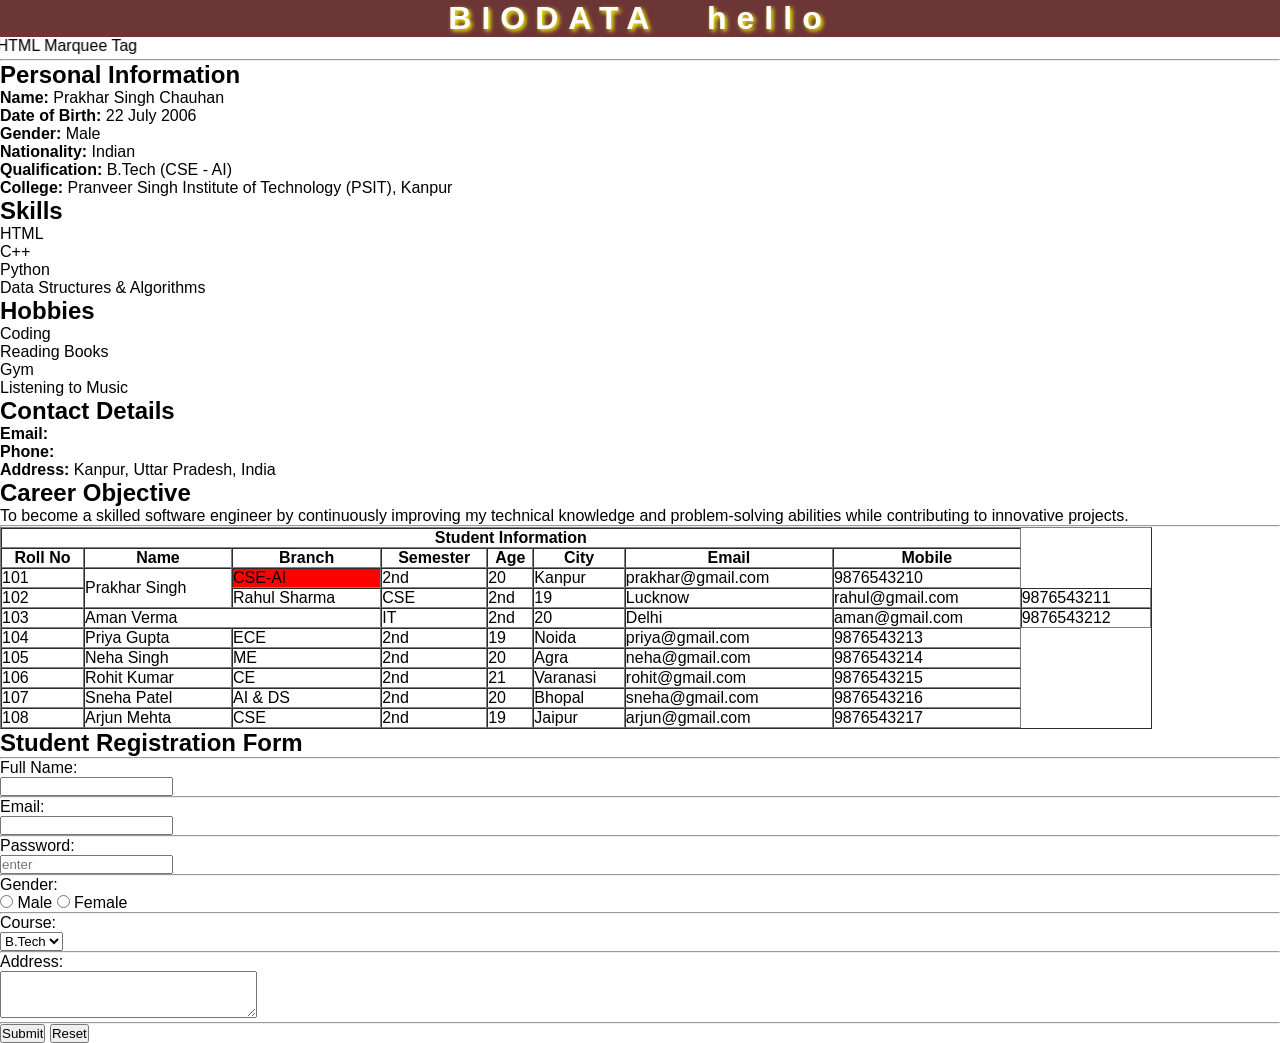
==== DEV/index.html @ 9b2eafa3 "hello intial commit" ====
<!doctype html>
<html>

<head>
    <title>Practice</title>
    <link rel="icon" href="./image.png" />
    <link rel="stylesheet" href="style.css" />
</head>

<body>
    <h1 align="center" class="head">BIODATA hello</h1>
    <marquee direction="right" behavior="scroll" scrollamount="10">
        Welcome to HTML Marquee Tag
    </marquee>
    <hr />


    <h2>Personal Information</h2>

    <p><b>Name:</b> Prakhar Singh Chauhan</p>
    <p><b>Date of Birth:</b> 22 July 2006</p>
    <p><b>Gender:</b> Male</p>
    <p><b>Nationality:</b> Indian</p>
    <p><b>Qualification:</b> B.Tech (CSE - AI)</p>
    <p><b>College:</b> Pranveer Singh Institute of Technology (PSIT), Kanpur</p>

    <h2>Skills</h2>
    <ul>
        <li>HTML</li>
        <li>C++</li>
        <li>Python</li>
        <li>Data Structures & Algorithms</li>
    </ul>

    <h2>Hobbies</h2>
    <ul>
        <li>Coding</li>
        <li>Reading Books</li>
        <li>Gym</li>
        <li>Listening to Music</li>
    </ul>

    <h2>Contact Details</h2>
    <p><b>Email:</b></p>
    <p><b>Phone:</b></p>
    <p><b>Address:</b> Kanpur, Uttar Pradesh, India</p>

    <h2>Career Objective</h2>
    <p>
        To become a skilled software engineer by continuously improving my
        technical knowledge and problem-solving abilities while contributing to
        innovative projects.
    </p>

    <hr>

    <table border="1" cellpadding="10" cellspacing="0" align="center" width="90%">

        <tr>
            <th colspan="8">Student Information</th>
        </tr>

        <tr>
            <th>Roll No</th>
            <th>Name</th>
            <th>Branch</th>
            <th>Semester</th>
            <th>Age</th>
            <th>City</th>
            <th>Email</th>
            <th>Mobile</th>
        </tr>

        <tr>
            <td>101</td>
            <td rowspan="2">Prakhar Singh</td>
            <td bgcolor="red">CSE-AI</td>
            <td>2nd</td>
            <td>20</td>
            <td>Kanpur</td>
            <td>prakhar@gmail.com</td>
            <td>9876543210</td>
        </tr>

        <tr>
            <td>102</td>
            <td>Rahul Sharma</td>
            <td>CSE</td>
            <td>2nd</td>
            <td>19</td>
            <td>Lucknow</td>
            <td>rahul@gmail.com</td>
            <td>9876543211</td>
        </tr>

        <tr>
            <td>103</td>
            <td colspan="2">Aman Verma</td>
            <td>IT</td>
            <td>2nd</td>
            <td>20</td>
            <td>Delhi</td>
            <td>aman@gmail.com</td>
            <td>9876543212</td>
        </tr>

        <tr>
            <td>104</td>
            <td>Priya Gupta</td>
            <td>ECE</td>
            <td>2nd</td>
            <td>19</td>
            <td>Noida</td>
            <td>priya@gmail.com</td>
            <td>9876543213</td>
        </tr>

        <tr>
            <td>105</td>
            <td>Neha Singh</td>
            <td>ME</td>
            <td>2nd</td>
            <td>20</td>
            <td>Agra</td>
            <td>neha@gmail.com</td>
            <td>9876543214</td>
        </tr>

        <tr>
            <td>106</td>
            <td>Rohit Kumar</td>
            <td>CE</td>
            <td>2nd</td>
            <td>21</td>
            <td>Varanasi</td>
            <td>rohit@gmail.com</td>
            <td>9876543215</td>
        </tr>

        <tr>
            <td>107</td>
            <td>Sneha Patel</td>
            <td>AI & DS</td>
            <td>2nd</td>
            <td>20</td>
            <td>Bhopal</td>
            <td>sneha@gmail.com</td>
            <td>9876543216</td>
        </tr>

        <tr>
            <td>108</td>
            <td>Arjun Mehta</td>
            <td>CSE</td>
            <td>2nd</td>
            <td>19</td>
            <td>Jaipur</td>
            <td>arjun@gmail.com</td>
            <td>9876543217</td>
        </tr>

    </table>

    <!-- student detail form -->

    <h2>Student Registration Form</h2>
    <hr>

    <form>

        <label>Full Name:</label><br>
        <input type="text" name="name">
        <hr>

        <label>Email:</label><br>
        <input type="email" name="email">
        <hr>

        <label>Password:</label><br>
        <input type="password" name="password" placeholder="enter">
        <hr>

        <label>Gender:</label><br>
        <input type="radio" name="gender"> Male
        <input type="radio" name="gender"> Female
        <hr>

        <label>Course:</label><br>
        <select>
            <option>B.Tech</option>
            <option>BCA</option>
            <option>B.Sc</option>
        </select>
        <hr>

        <label>Address:</label><br>
        <textarea rows="3" cols="30"></textarea>
        <hr>

        <input type="submit" value="Submit">
        <input type="reset" value="Reset">

    </form>



</body>

</html>
---- DEV/style.css ----
* {
  margin: 0;
  padding: 0;
  box-sizing: border-box;
}
body {
  font-family: Arial, Helvetica, sans-serif;
}

.head {
  background-color: rgb(108, 54, 54);
  color: white;
  word-spacing: 30px;
  letter-spacing: 10px;
  text-shadow: 2px 2px 4px #ffff00;
}
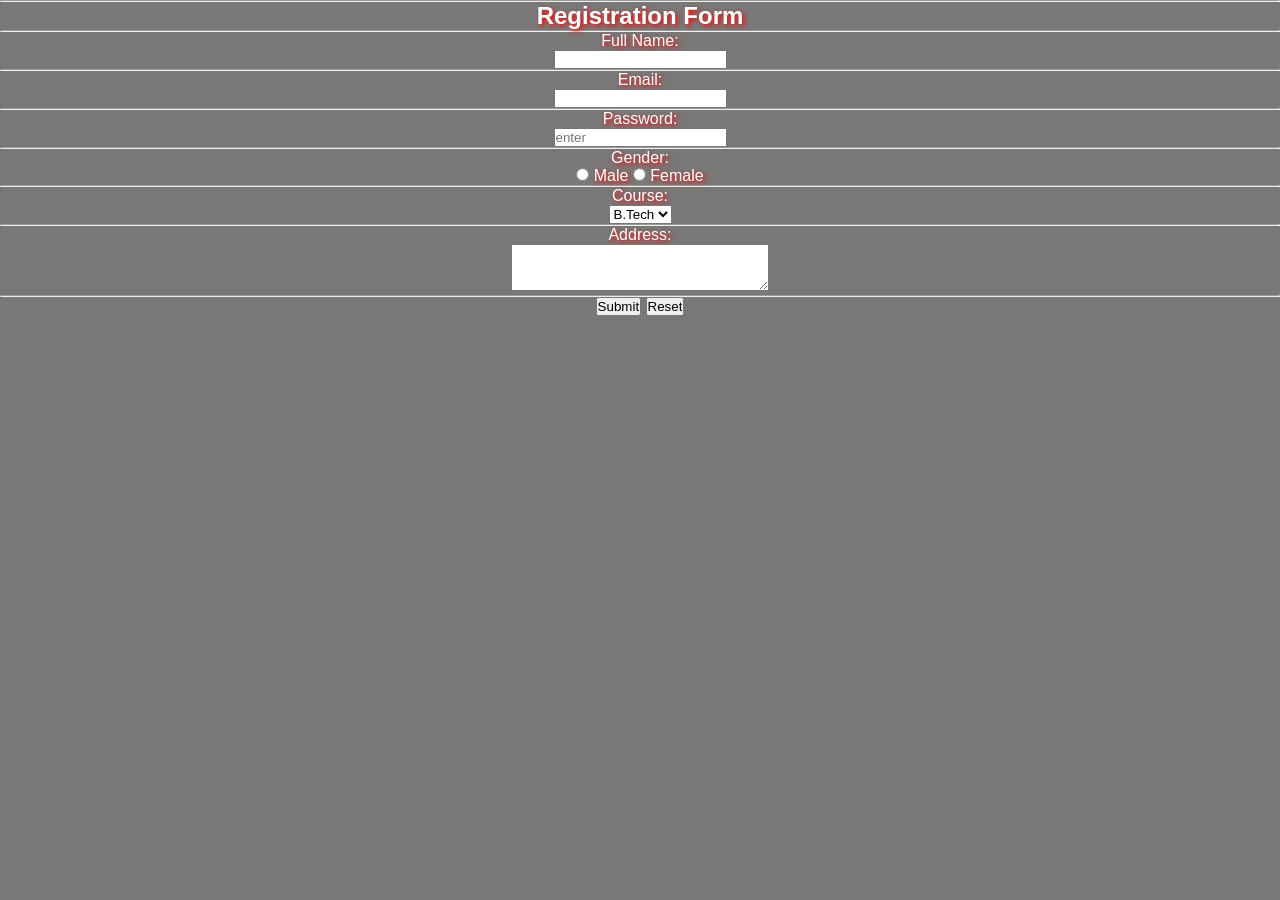
==== commit 5a9b08d8: "updatiion patch" ====
--- a/DEV/index.html
+++ b/DEV/index.html
@@ -8,7 +8,7 @@
 </head>
 
 <body>
-    <h1 align="center" class="head">BIODATA hello</h1>
+    <!-- <h1 align="center" class="head">BIODATA hello</h1>
     <marquee direction="right" behavior="scroll" scrollamount="10">
         Welcome to HTML Marquee Tag
     </marquee>
@@ -18,7 +18,8 @@
     <h2>Personal Information</h2>
 
     <p><b>Name:</b> Prakhar Singh Chauhan</p>
-    <p><b>Date of Birth:</b> 22 July 2006</p>
+    
+    <p><b>Date of Birth:</b> 22 Jul 2006</p>
     <p><b>Gender:</b> Male</p>
     <p><b>Nationality:</b> Indian</p>
     <p><b>Qualification:</b> B.Tech (CSE - AI)</p>
@@ -50,10 +51,10 @@
         To become a skilled software engineer by continuously improving my
         technical knowledge and problem-solving abilities while contributing to
         innovative projects.
-    </p>
+    </p> -->
 
     <hr>
-
+    <!-- 
     <table border="1" cellpadding="10" cellspacing="0" align="center" width="90%">
 
         <tr>
@@ -159,11 +160,11 @@
             <td>9876543217</td>
         </tr>
 
-    </table>
+    </table> -->
 
     <!-- student detail form -->
 
-    <h2>Student Registration Form</h2>
+    <h2> Registration Form</h2>
     <hr>
 
     <form>
--- a/DEV/style.css
+++ b/DEV/style.css
@@ -5,6 +5,10 @@
 }
 body {
   font-family: Arial, Helvetica, sans-serif;
+  background-color: #7a7777;
+  color: white;
+  text-align: center;
+  text-shadow: 2px 2px 4px #ff0000;
 }
 
 .head {
@@ -14,3 +18,6 @@
   letter-spacing: 10px;
   text-shadow: 2px 2px 4px #ffff00;
 }
+
+input {
+}
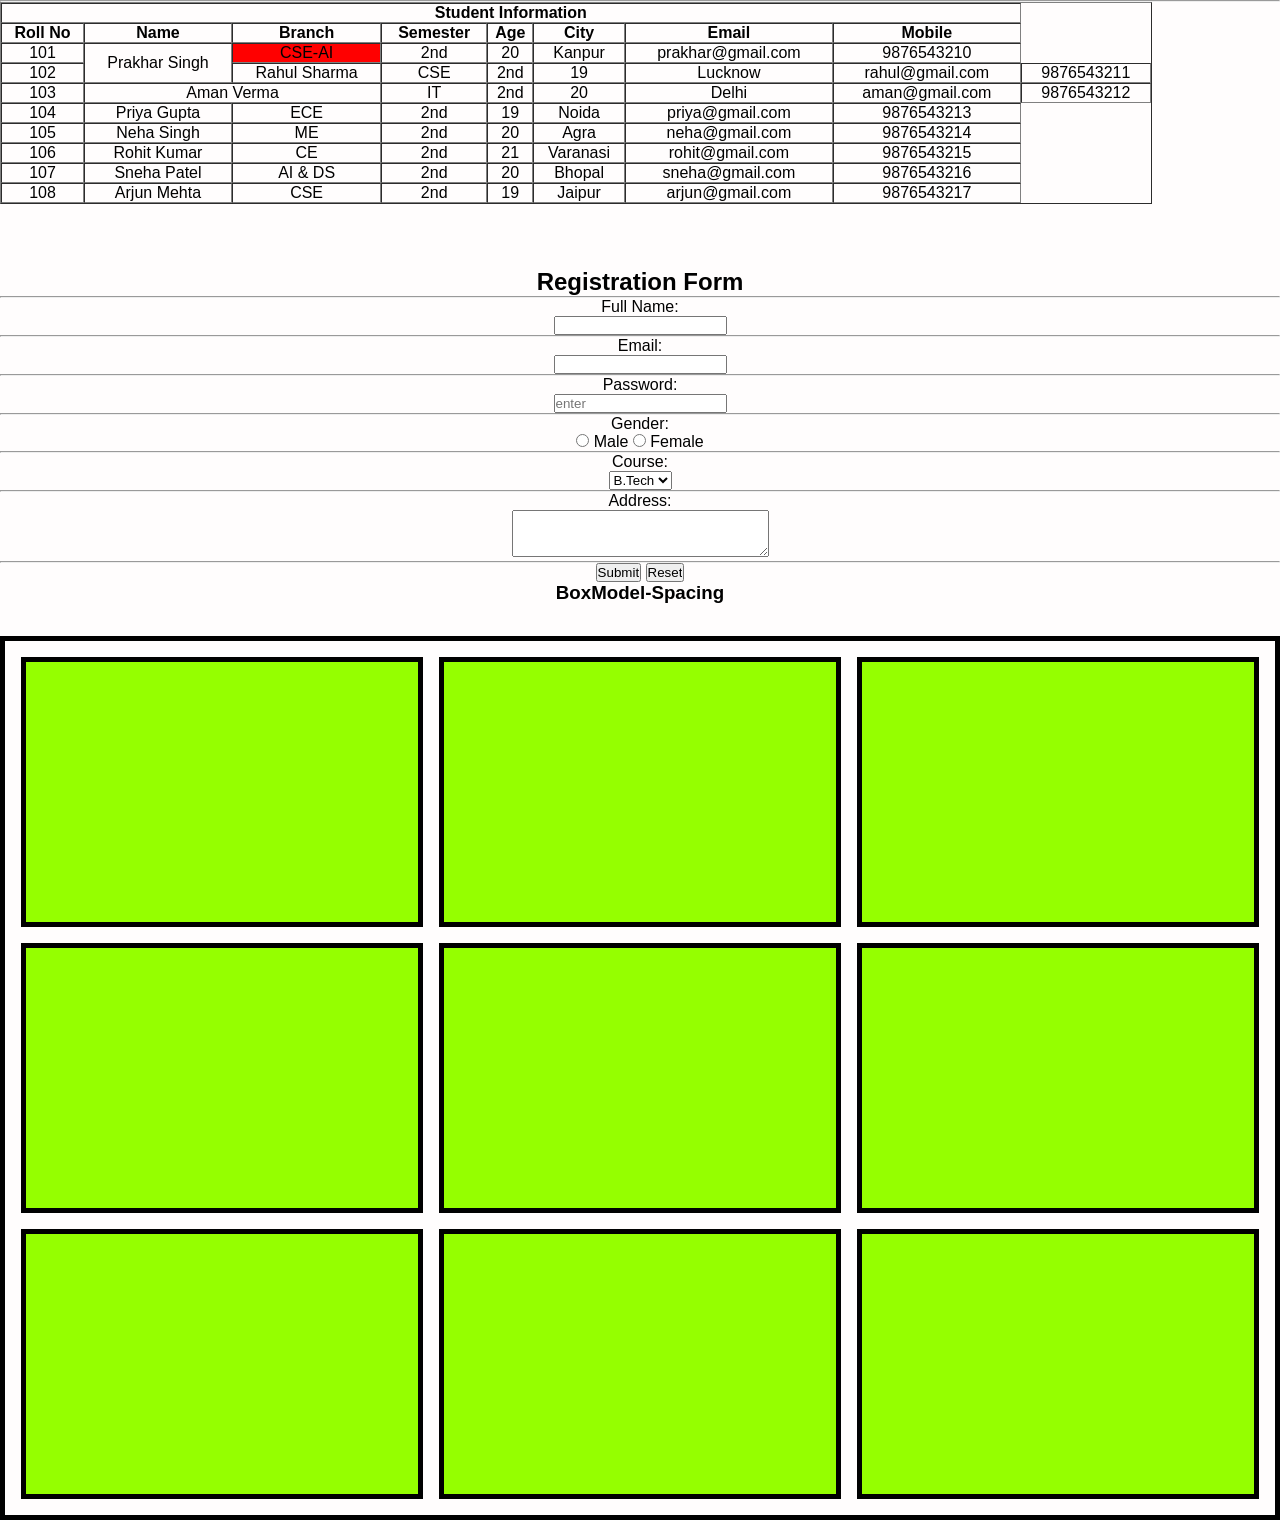
==== commit d61c283f: "updating college workss" ====
--- a/DEV/index.html
+++ b/DEV/index.html
@@ -54,8 +54,8 @@
     </p> -->
 
     <hr>
-    <!-- 
-    <table border="1" cellpadding="10" cellspacing="0" align="center" width="90%">
+
+    <table border="1" cellpadding="10" cellspacing="0" align="center" width="90%" class="tab">
 
         <tr>
             <th colspan="8">Student Information</th>
@@ -160,7 +160,7 @@
             <td>9876543217</td>
         </tr>
 
-    </table> -->
+    </table>
 
     <!-- student detail form -->
 
@@ -202,8 +202,19 @@
         <input type="reset" value="Reset">
 
     </form>
-
-
+    <h3 class="box_m">BoxModel-Spacing</h3>
+    <div class="box_p">
+
+        <div class="box"></div>
+        <div class="box"></div>
+        <div class="box"></div>
+        <div class="box"></div>
+        <div class="box"></div>
+        <div class="box"></div>
+        <div class="box"></div>
+        <div class="box"></div>
+        <div class="box"></div>
+    </div>
 
 </body>
 
--- a/DEV/style.css
+++ b/DEV/style.css
@@ -5,10 +5,10 @@
 }
 body {
   font-family: Arial, Helvetica, sans-serif;
-  background-color: #7a7777;
-  color: white;
+  background-color: #fffdfd;
+  /* color: white; */
   text-align: center;
-  text-shadow: 2px 2px 4px #ff0000;
+  /* text-shadow: 2px 2px 4px #ff0000; */
 }
 
 .head {
@@ -19,5 +19,31 @@
   text-shadow: 2px 2px 4px #ffff00;
 }
 
-input {
+tr:hover {
+  background-color: rgb(93, 231, 217);
 }
+
+.tab {
+  margin-bottom: 4em;
+}
+
+.box_p {
+  display: grid;
+  grid-template-columns: repeat(3, 1fr);
+  gap: 1em;
+  margin-top: 2em;
+  border: 5px solid black;
+  padding: 1em;
+}
+
+.box {
+  width: 100%;
+  height: 30vh;
+  background-color: rgb(149, 255, 0);
+  /* border-radius: 50%; */
+  border: 5px solid black;
+}
+
+box_m {
+  margin-top: 2em;
+}
